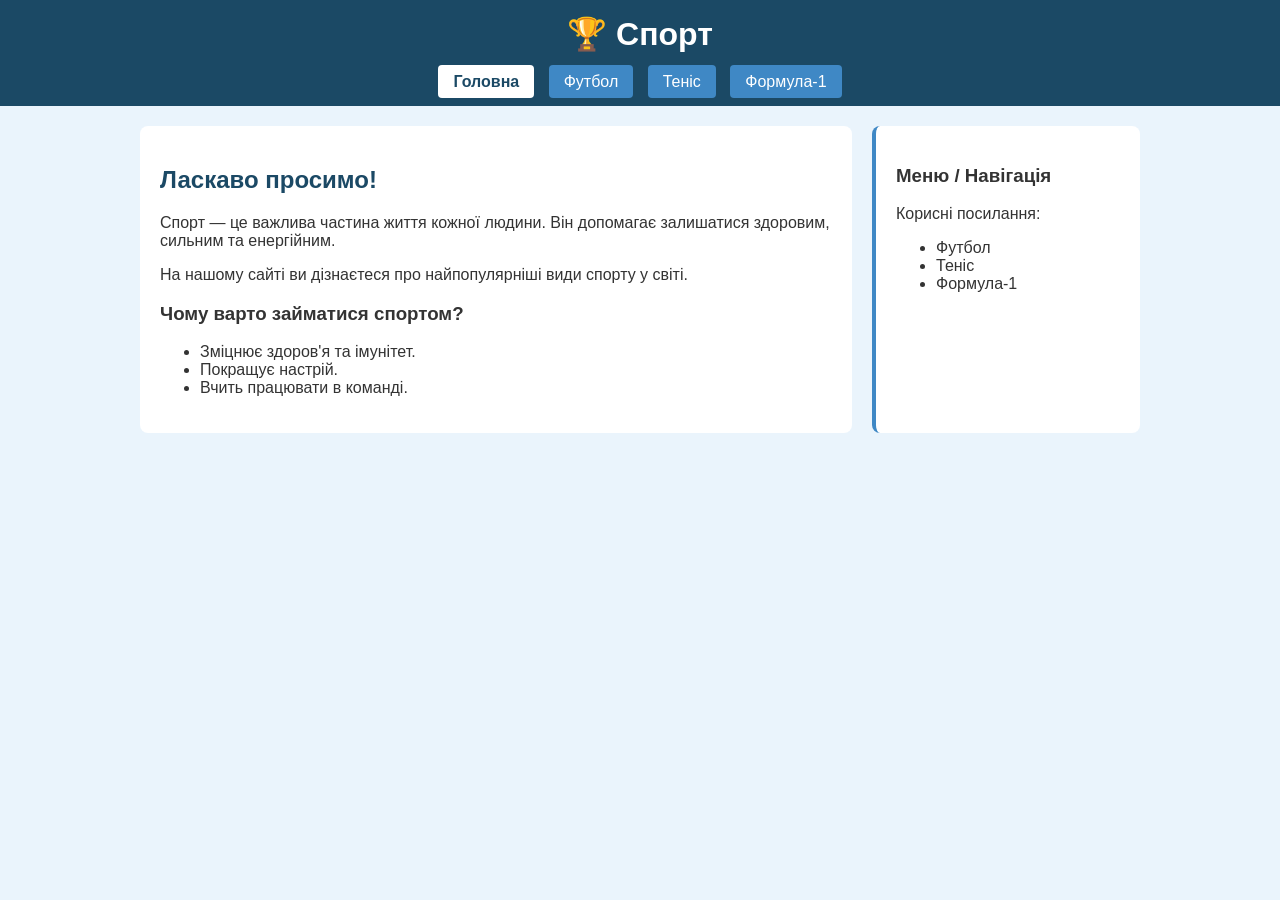
==== index.html @ 01472bb7 "Add files via upload" ====
﻿
    <meta charset="UTF-8">
    <title>Спорт</title>
    <!DOCTYPE html>
    <html lang="uk">
    <head>
        <style>
            body {
                font-family: Arial, sans-serif;
                background-color: #eaf4fc;
                color: #333333;
                margin: 0;
                padding: 0;
            }

            header {
                background-color: #1e4d2b;
                background-color: #1b4965;
                padding: 15px;
                text-align: center;
            }

                header h1 {
                    color: white;
                    margin: 0 0 20px 0;
                }

            nav a {
                color: white;
                text-decoration: none;
                padding: 8px 15px;
                margin: 0 5px;
                background-color: #3f88c5;
                border-radius: 4px;
            }

                nav a:hover {
                    background-color: #62b6cb;
                }

                nav a.active {
                    background-color: #ffffff;
                    color: #1b4965;
                    font-weight: bold;
                }

            .container {
                display: flex;
                max-width: 1000px;
                margin: 20px auto;
                gap: 20px;
                padding: 0 15px;
            }

            main {
                flex: 3;
                background-color: white;
                padding: 20px;
                border-radius: 8px;
            }

            .sidebar {
                flex: 1;
                background-color: #ffffff;
                padding: 20px;
                border-radius: 8px;
                border-left: 4px solid #3f88c5;
            }

            h2 {
                color: #1b4965;
            }
        </style>
    </head>
    <body>

        <header>
            <h1>🏆 Спорт</h1>
            <nav>
                <a href="index.html" class="active">Головна</a>
                <a href="football.html">Футбол</a>
                <a href="tennis.html">Теніс</a>
                <a href="f1.html">Формула-1</a>
            </nav>
        </header>
        <div class="container">
            <main>
                <h2>Ласкаво просимо!</h2>
                <p>Спорт — це важлива частина життя кожної людини. Він допомагає залишатися здоровим, сильним та енергійним.</p>
                <p>На нашому сайті ви дізнаєтеся про найпопулярніші види спорту у світі.</p>

                <h3>Чому варто займатися спортом?</h3>
                <ul>
                    <li>Зміцнює здоров'я та імунітет.</li>
                    <li>Покращує настрій.</li>
                    <li>Вчить працювати в команді.</li>
                </ul>
            </main>

            <div class="sidebar">
                <h3>Меню / Навігація</h3>
                <p>Корисні посилання:</p>
                <ul>
                    <li>Футбол</li>
                    <li>Теніс</li>
                    <li>Формула-1</li>
                </ul>
            </div>
        </div>


    </body>
</html>
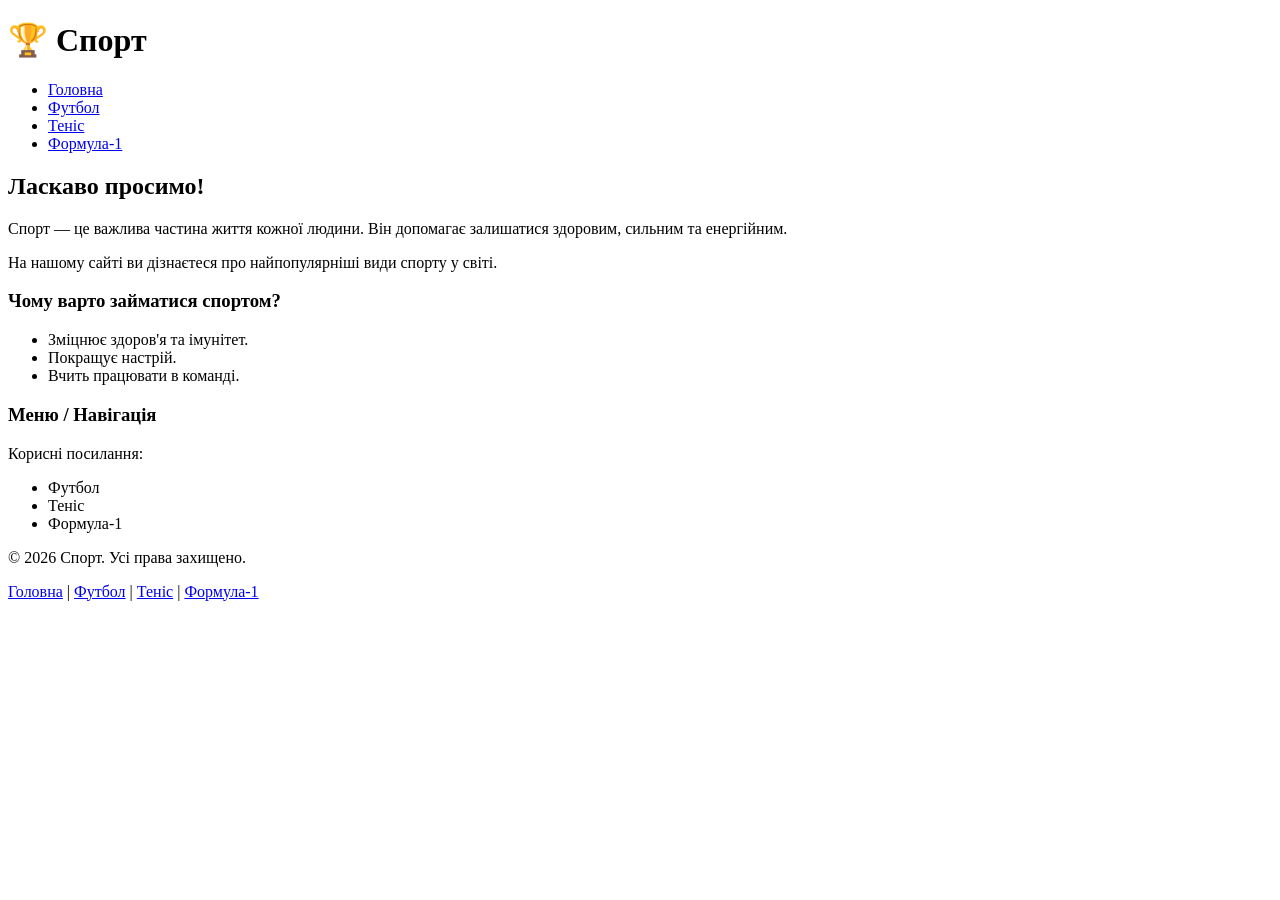
==== commit 6acc5210: "Update index.html" ====
--- a/index.html
+++ b/index.html
@@ -1,86 +1,21 @@
-﻿
+<!DOCTYPE html>
+<html lang="uk">
+<head>
     <meta charset="UTF-8">
     <title>Спорт</title>
-    <!DOCTYPE html>
-    <html lang="uk">
-    <head>
-        <style>
-            body {
-                font-family: Arial, sans-serif;
-                background-color: #eaf4fc;
-                color: #333333;
-                margin: 0;
-                padding: 0;
-            }
-
-            header {
-                background-color: #1e4d2b;
-                background-color: #1b4965;
-                padding: 15px;
-                text-align: center;
-            }
-
-                header h1 {
-                    color: white;
-                    margin: 0 0 20px 0;
-                }
-
-            nav a {
-                color: white;
-                text-decoration: none;
-                padding: 8px 15px;
-                margin: 0 5px;
-                background-color: #3f88c5;
-                border-radius: 4px;
-            }
-
-                nav a:hover {
-                    background-color: #62b6cb;
-                }
-
-                nav a.active {
-                    background-color: #ffffff;
-                    color: #1b4965;
-                    font-weight: bold;
-                }
-
-            .container {
-                display: flex;
-                max-width: 1000px;
-                margin: 20px auto;
-                gap: 20px;
-                padding: 0 15px;
-            }
-
-            main {
-                flex: 3;
-                background-color: white;
-                padding: 20px;
-                border-radius: 8px;
-            }
-
-            .sidebar {
-                flex: 1;
-                background-color: #ffffff;
-                padding: 20px;
-                border-radius: 8px;
-                border-left: 4px solid #3f88c5;
-            }
-
-            h2 {
-                color: #1b4965;
-            }
-        </style>
-    </head>
-    <body>
+    <link rel="stylesheet" href="style.css">
+</head>
+<body>
 
         <header>
             <h1>🏆 Спорт</h1>
             <nav>
-                <a href="index.html" class="active">Головна</a>
-                <a href="football.html">Футбол</a>
-                <a href="tennis.html">Теніс</a>
-                <a href="f1.html">Формула-1</a>
+                <ul class="menu">
+                    <li><a href="index.html" class="active">Головна</a></li>
+                    <li><a href="football.html">Футбол</a></li>
+                    <li><a href="tennis.html">Теніс</a></li>
+                    <li><a href="f1.html">Формула-1</a></li>
+                </ul>
             </nav>
         </header>
         <div class="container">
@@ -108,6 +43,15 @@
             </div>
         </div>
 
+    <footer>
+        <p>&copy; 2026 Спорт. Усі права захищено.</p>
+        <p>
+            <a href="index.html">Головна</a> |
+            <a href="football.html">Футбол</a> |
+            <a href="tennis.html">Теніс</a> |
+            <a href="f1.html">Формула-1</a>
+        </p>
+    </footer>
 
-    </body>
+</body>
 </html>
